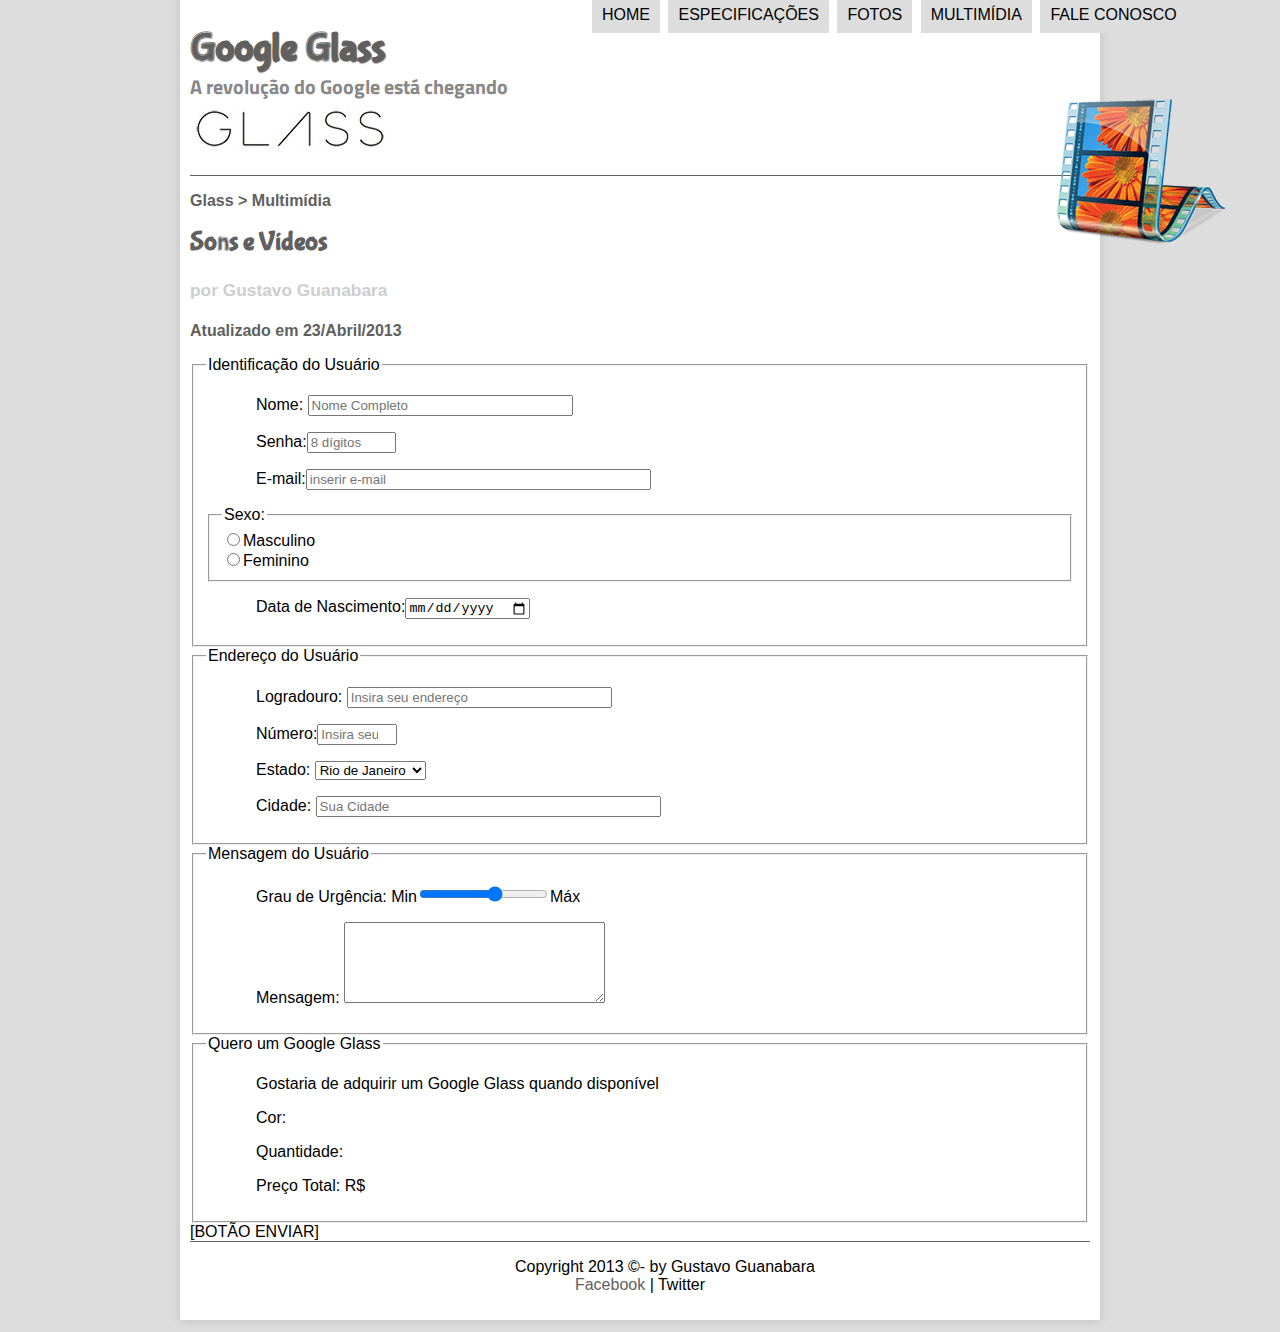
==== projeto-glass-html5/fale-conosco.html @ 7e537ffa "Curso HTML" ====
<!DOCTYPE html>
<html lang="en">
<head>
    <meta charset="UTF-8">
    <meta http-equiv="X-UA-Compatible" content="IE=edge">
    <meta name="viewport" content="width=device-width, initial-scale=1.0">
    <title>Tudo Sobre Google Glass</title>
    <link rel="stylesheet" href="_css/estilo.css">
    <link rel="stylesheet" href="_css/form.css">
</head>
<script language="javascript" src="_javascript/funcoes.js"></script>
<body>

    <div id="interface">
        <header id="cabecalho">
        <hgroup>
            <h1>Google Glass</h1>
            <h2>A revolução do Google está chegando</h2>
        </hgroup>
        
        
        <img id="icone" src="_imagens/multimidia.png">
        <nav id="menu">
            <h1>Menu Principal</h1>
            <ul type="disc">
                <li onmouseover="mudaFoto('_imagens/home.png')" onmouseout="mudaFoto('_imagens/multimidia.png')"><a href="index.html">Home</a></li>
                <li onmouseover="mudaFoto('_imagens/especificacoes.png')" onmouseout="mudaFoto('_imagens/multimidia.png')"><a href="specs.html"> Especificações</a></li>
                <li onmouseover="mudaFoto('_imagens/fotos.png')" onmouseout="mudaFoto('_imagens/multimidia.png')"><a href="fotos.html"> Fotos</a></li>
                <li onmouseover="mudaFoto('_imagens/multimidia.png')" onmouseout="mudaFoto('_imagens/multimidia.png')"><a href="multimidia.html">Multimídia</a></li>
                <li onmouseover="mudaFoto('_imagens/contato.png')" onmouseout="mudaFoto('_imagens/multimidia.png')"><a href="fale-conosco.html"> Fale conosco</a></li>
        </ul>
        </nav>
        </header>

        <section id="corpo-full">
            <article id="noticia-principal">
                <header id="cabecalho-artigo">
                    <hgroup>
                        <h3>Glass > Multimídia</h3>
                        <h1>Sons e Vídeos</h1>
                        <h2>por Gustavo Guanabara</h2>
                        <h3 class="direita">Atualizado em 23/Abril/2013</h3>
                    </hgroup>
                </header>

<form method="post" id="fContato" action="mailto:belascarparo19@hotmail.com">
   <fieldset id="usuario"> <legend> Identificação do Usuário</legend>
     <p><label for="cNome">Nome:</label>  <input type="text" name="tNome" id="cNome" size="30" maxlength="30" placeholder="Nome Completo"></p>
     <p><label for="cSenha">Senha:</label><input type="password" name="tSenha" id="cSenha" size="8" maxlength="8" placeholder="8 dígitos"></p>
     <p><label for="cMail">E-mail:</label><input type="email" name="tMail" id="cMail" size="40" maxlength="40" placeholder="inserir e-mail"></p>
    <fieldset id="sexo"><legend>Sexo:</legend>
        <input type="radio" name="tSexo" id="cMasc"><label for="cMasc">Masculino</label> </br>
        <input type="radio" name="tSexo" id="cFem"><label for="cFem">Feminino</label> </fieldset>
    <p><label for="cNasc">Data de Nascimento:</label><input type="date" name="tNasc" id="cNasc"></p>
    </fieldset>
    <fieldset id="endereço"><legend>Endereço do Usuário</legend> 
    <p>Logradouro: <input type="text" name="tRua" id="cRua" size="30" maxlength="30" placeholder="Insira seu endereço"></p> 
    <p>Número:<input type="number" name="tNum" id="cNum" min="0" max="99999" placeholder="Insira seu endereço"></p> 
    <p><label for="cEst">Estado:</label> 
    <select name="tEst" id="cEst">
        <option value="RJ">Rio de Janeiro</option>
        <option value="SP">São Paulo</option>
        <option value="PR">Paraná</option>
        <option value="MG">Minas Gerais</option>
        <option value="SC">Santa Catarina</option>
        <option value="RS">Rio Grande do</option>
    </select></p>
    <p><label for="cCid">Cidade:</label>
    <input type="text" name="tCid" id="cCid" maxlength="40" size="40" placeholder="Sua Cidade" list="cidades">
    </p> 
    <datalist id="cidades">
        <option value="RJ"></option>
        <option value="Nova Iguaçu"></option>
        <option value="Niterói"></option>
    </datalist>
    </fieldset>
    <fieldset id="mensagem"><legend> Mensagem do Usuário</legend>
        <p><label for="cUrg">Grau de Urgência:</label> 
            Min<input type="range" name="tUrg" id="cUrg" min="0" max="10" step="2">Máx</p>
        <p><label for="cMsg">Mensagem:</label> 
            <textarea name="tMsg" id="cMsg" cols="30" rows="5"></textarea></p>
    
    </fieldset>
<fieldset id="pedido"><legend>Quero um Google Glass</legend>
    
    <p><label for="cPed">Gostaria de adquirir um Google Glass quando disponível</label> 
        <p><label for="cCor">Cor:</label>
            <p><label for="cQtd">Quantidade:</label> 
                <p><label for="cTot">Preço Total: R$</label> 
</fieldset>

[BOTÃO ENVIAR]
</form>
</article>
</section>

<footer id="rodape">
    <p>Copyright 2013 &copy;- by Gustavo Guanabara <br>
       <a href="" class="heaf">Facebook</a>  | Twitter</p> 
    </footer>
</div>

</body>
</html>
---- projeto-glass-html5/_css/estilo.css ----
@charset "UTF-8";
@import url('https://fonts.googleapis.com/css2?family=Titillium+Web:wght@300&display=swap');
@font-face {
    font-family: 'FonteLogo';
    src: url("../_fonts/bubblegum-sans-regular.otf");
}
body {
    font-family: Arial, sans-serif;      
    background-color: #dddddd;
    color: black;
}

div#interface{
    width: 900px; /*delimitamos a largura*/
    background-color: white;
    margin: -20px auto 0px auto;
    box-shadow: 0px 0px 10px rgba(58, 57, 57, 0.185);
    padding: 10px; /*espaço interno do objeto*/
}

p{
    text-align: justify; 
    text-indent: 50px;
}

a {
    color: #606060;
    text-decoration: none;
}

a:hover {
    text-decoration: underline;
}

header#cabecalho img#icone{
    position: absolute;
    left: 1050px;
    top: 70px;
}

header#cabecalho {
    border-bottom: 1px #606060 solid; /*cria uma linha sobre a borda*/
    height: 150px; /*altura*/
    background: url("../_imagens/glass-logo-peq.jpg") no-repeat 0px 80px; /*coloquei uma imagem no meu background e por a imagem ser pequena ele replicou por dentro de todo o meu cabeçalho*/
    /*o no-repeat não deixa a imagem se repetir dentro da área e os px eu realoco onde quero a imagem.*/
}

header#cabecalho h1 {
    font-family: 'FonteLogo', sans-serif;
    color: #606060;
    font-size: 30pt;
    text-shadow: 1px 1px 1px rgba(0,0,0,.6);
    padding: 0px;
    margin-bottom: 0px;
}

header#cabecalho h2 {
    font-family: 'Titillium Web', sans-serif;
    color: #888888;
    font-size: 15pt;
    padding: 0px;
    margin-top: 0px;
}

/**Formatação de imagens com legendas */

figure.foto-legenda{
    position: relative;
    border: 8px solid white;
    box-shadow: 1px 1px 4px black;

}
figure.foto-legenda img{
    width: 100%; /*largura*/
    height: 100%; /*altura*/

}

figure.foto-legenda figcaption{
    opacity: 0;  /*vai esconder a legenda*/
    position: absolute;
    top: 0px;
    background-color: rgba(0,0,0,.4);
    color: white;
    width: 100%;
    height: 100%;
    padding: 10px;
    box-sizing: border-box;
    transition: opacity 1s; /*vai levar um segundo pra aparecer a opacidade*/
}

figure.foto-legenda:hover figcaption {
    opacity: 1;  /*quando passar o mouse por cima, vai aparecer a legenda*/
}

/*Formatação do Menu*/

nav#menu {
    display: block; /* um bloco pode flutuar pela tela*/
}

nav#menu ul{
    list-style: none;
    text-transform: uppercase;
    position: absolute; /*relativa fica preso dentro do container e a posição absoluta fica livre pelo site*/
    top: -10px;
    left: 550px;
}

nav#menu li {
    display: inline;
    background-color: #dddddd;
    padding: 10px;  /*cria um espaço dentro de cada item*/
    margin: 2px; /*é o espaço fora do objeto (de cada item)*/
    transition: background-color 1s; /*vai levar um segundo para mudar de cor*/
}

nav#menu li:hover {
    background-color: #606060; /*deixou a caixa de cada item da cor cinza*/
    color: white;
}

nav#menu h1{
    display: none; /*escondeu o menu principal na aparencia do site, porém ficou no nosso codigo HTML*/
}

nav#menu a{
    color: black; /*é a cor da letra por causa do "a"*/
    text-decoration: none; /*retiramos o sublinhado*/
}

nav#menu a:hover {
    color: white; /* quando passar o mouse em cima, muda a cor da letra*/
}

section#corpo {
    display: block;
    width: 500px;
    float: left;
    border-right: 1px solid #606060;
    padding-right: 15px;
}

article#noticia-principal h2{
    font-size: 13pt;
    color: #606060;
    background-color: #dddddd;
    padding: 5px 0px 5px 0px;
    margin: 10px;
}

header#cabecalho-artigo h1{
    font-family: 'FonteLogo', sans-serif;
    font-size: 20pt;
    color: #606060;
    margin-top: 0pt;
}

.direta {
    text-align: right;
}

header#cabecalho-artigo h2{
    font-size: 13pt;
    color: #cecece;
    background-color: #ffffff;
    margin: 0px;
}

header#cabecalho-artigo h3{
    font-size: 12pt;
    color: #606060;
    
}

table#tabelaspec {
    border: 1px solid #606060;
    border-spacing: 0px;
    margin-left: auto;
    margin-right: auto;
}

table#tabelaspec td {
    border: 1px solid #606060;
    padding: 10px;
    text-align: center;
    vertical-align: middle;

}

table#tabelaspec td.ce{
    color: white;
    background-color: #606060;
    vertical-align: top;
    font-weight: bold;
}

table#tabelaspec td.cd {
    background-color: #cecece;
}

table#tabelaspec caption{
    color: #888888;
    font-size: 13pt;
    font-weight: bolder;
}

table#tabelaspec caption span{
    display: block;
    float: right;
    color: black;
    font-size: 8pt;
    margin-top: 10px;
}

aside#lateral{
    display: block;
    width: 350px;
    float: right;
    background-color: #dddddd;
    padding: 10px;
    margin-top: 10px;
    box-shadow: 2px 2px 2px rgba(0,0,0,.5);
}

aside#lateral h1 {
    font-family: 'FonteLogo', sans-serif;
    font-size: 20pt;
    color: #606060;
    margin-top: 0px;
}

aside#lateral h2 {
    background-color: #606060;
    font-size: 13pt;
    color: #ffffff;
    padding: 5px;
}

footer#rodape {
    clear: both;
    border-top: 1px solid #606060;
}

footer#rodape p{
    text-align: center;
}
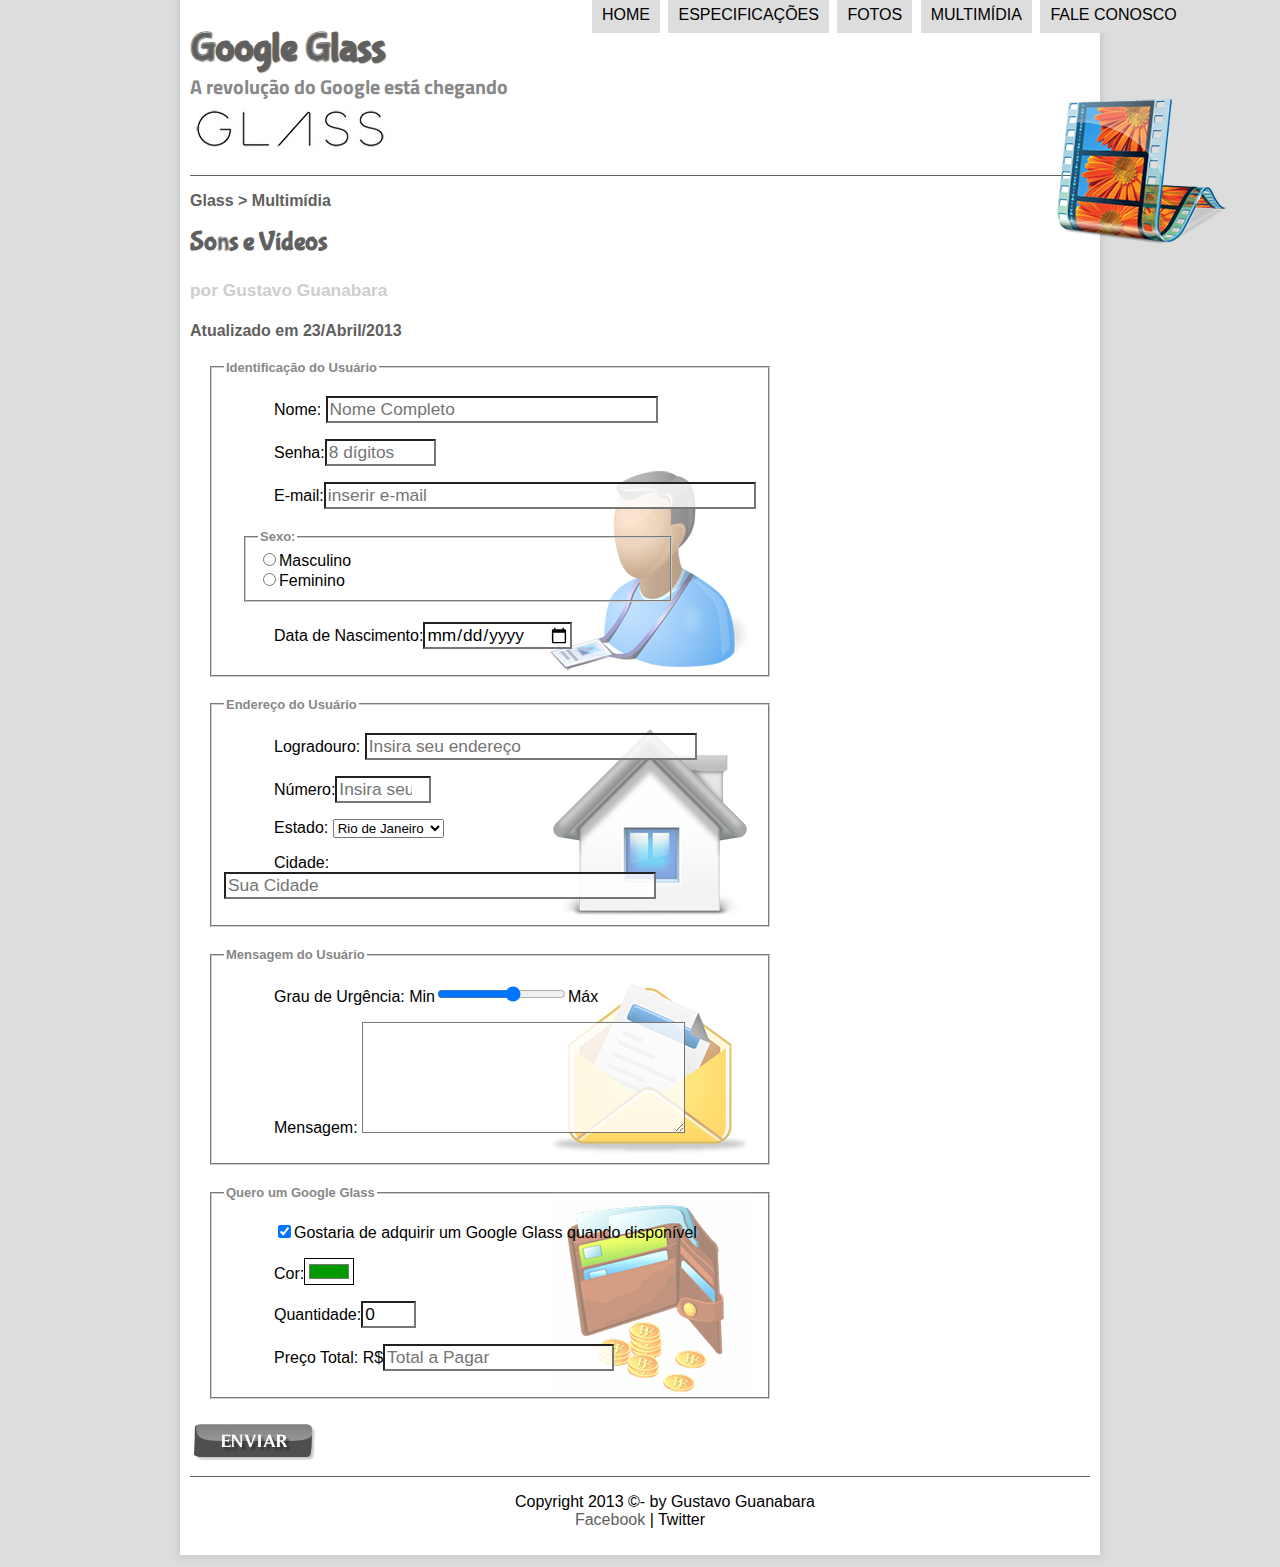
==== commit 03118218: "continuação" ====
--- a/projeto-glass-html5/fale-conosco.html
+++ b/projeto-glass-html5/fale-conosco.html
@@ -7,8 +7,16 @@
     <title>Tudo Sobre Google Glass</title>
     <link rel="stylesheet" href="_css/estilo.css">
     <link rel="stylesheet" href="_css/form.css">
+    <script language="javascript" src="_javascript/funcoes.js"></script>
+    <script>
+        function cal_total(){
+            var qtd = parseInt(document.getElementById('cQtd').value);
+            tot = qtd * 1500;
+            document.getElementById('cTot').value = tot;
+        }
+    </script>
 </head>
-<script language="javascript" src="_javascript/funcoes.js"></script>
+
 <body>
 
     <div id="interface">
@@ -43,7 +51,7 @@
                     </hgroup>
                 </header>
 
-<form method="post" id="fContato" action="mailto:belascarparo19@hotmail.com">
+<form method="post" id="fContato" action="mailto:belascarparo19@hotmail.com" oninput="cal_total();">
    <fieldset id="usuario"> <legend> Identificação do Usuário</legend>
      <p><label for="cNome">Nome:</label>  <input type="text" name="tNome" id="cNome" size="30" maxlength="30" placeholder="Nome Completo"></p>
      <p><label for="cSenha">Senha:</label><input type="password" name="tSenha" id="cSenha" size="8" maxlength="8" placeholder="8 dígitos"></p>
@@ -53,7 +61,7 @@
         <input type="radio" name="tSexo" id="cFem"><label for="cFem">Feminino</label> </fieldset>
     <p><label for="cNasc">Data de Nascimento:</label><input type="date" name="tNasc" id="cNasc"></p>
     </fieldset>
-    <fieldset id="endereço"><legend>Endereço do Usuário</legend> 
+    <fieldset id="endereco"><legend>Endereço do Usuário</legend> 
     <p>Logradouro: <input type="text" name="tRua" id="cRua" size="30" maxlength="30" placeholder="Insira seu endereço"></p> 
     <p>Número:<input type="number" name="tNum" id="cNum" min="0" max="99999" placeholder="Insira seu endereço"></p> 
     <p><label for="cEst">Estado:</label> 
@@ -83,13 +91,14 @@
     </fieldset>
 <fieldset id="pedido"><legend>Quero um Google Glass</legend>
     
-    <p><label for="cPed">Gostaria de adquirir um Google Glass quando disponível</label> 
-        <p><label for="cCor">Cor:</label>
-            <p><label for="cQtd">Quantidade:</label> 
-                <p><label for="cTot">Preço Total: R$</label> 
+    <p><input type="checkbox" name="tPed" id="cPed" checked><label for="cPed">Gostaria de adquirir um Google Glass quando disponível</label></p> 
+    <p><label for="cCor">Cor:</label><input type="color" name="tCor" id="cCor" value="#009A00"></p>
+    <p><label for="cQtd">Quantidade:</label><input type="number" name="tQtd" id="cQtd" min="0" max="5" value="0"></p> 
+    <p><label for="cTot">Preço Total: R$</label><input type="text" name="tTot" id="cTot" placeholder="Total a Pagar"></p>
 </fieldset>
+ 
+    <input type="image" name="tEnviar" src="_imagens/botao-enviar.png">
 
-[BOTÃO ENVIAR]
 </form>
 </article>
 </section>
--- a/projeto-glass-html5/_css/form.css
+++ b/projeto-glass-html5/_css/form.css
@@ -0,0 +1,49 @@
+@charset "UTF-8";
+
+form {
+    width: 600px;
+    margin: center;
+}
+
+input, textarea {
+    font-family: sans-serif;
+    font-weight: normal;
+    font-size: 13pt;
+    background-color: rgba(255,255,255,.8);
+}
+
+input:hover, textarea:hover {
+    background-color: #dddddd;
+}
+
+legend {
+    color: #888888;
+    font-weight: bold;
+    font-size: 13px;
+    font-family: sans-serif;
+}
+
+fieldset {
+    border-color: #cecece;
+    margin: 20px;
+}
+
+fieldset#sexo {
+    width: 400px;
+}
+
+fieldset#usuario {
+    background: url("../_imagens/icone-contato.png") no-repeat 95% 95%;
+}
+
+fieldset#endereco {
+    background: url("../_imagens/icone-endereco.png") no-repeat 95% 95%;
+}
+
+fieldset#mensagem {
+    background: url("../_imagens/icone-mensagem.png") no-repeat 95% 95%;
+}
+
+fieldset#pedido {
+    background: url("../_imagens/icone-pagamento.png") no-repeat 95% 95%;
+}